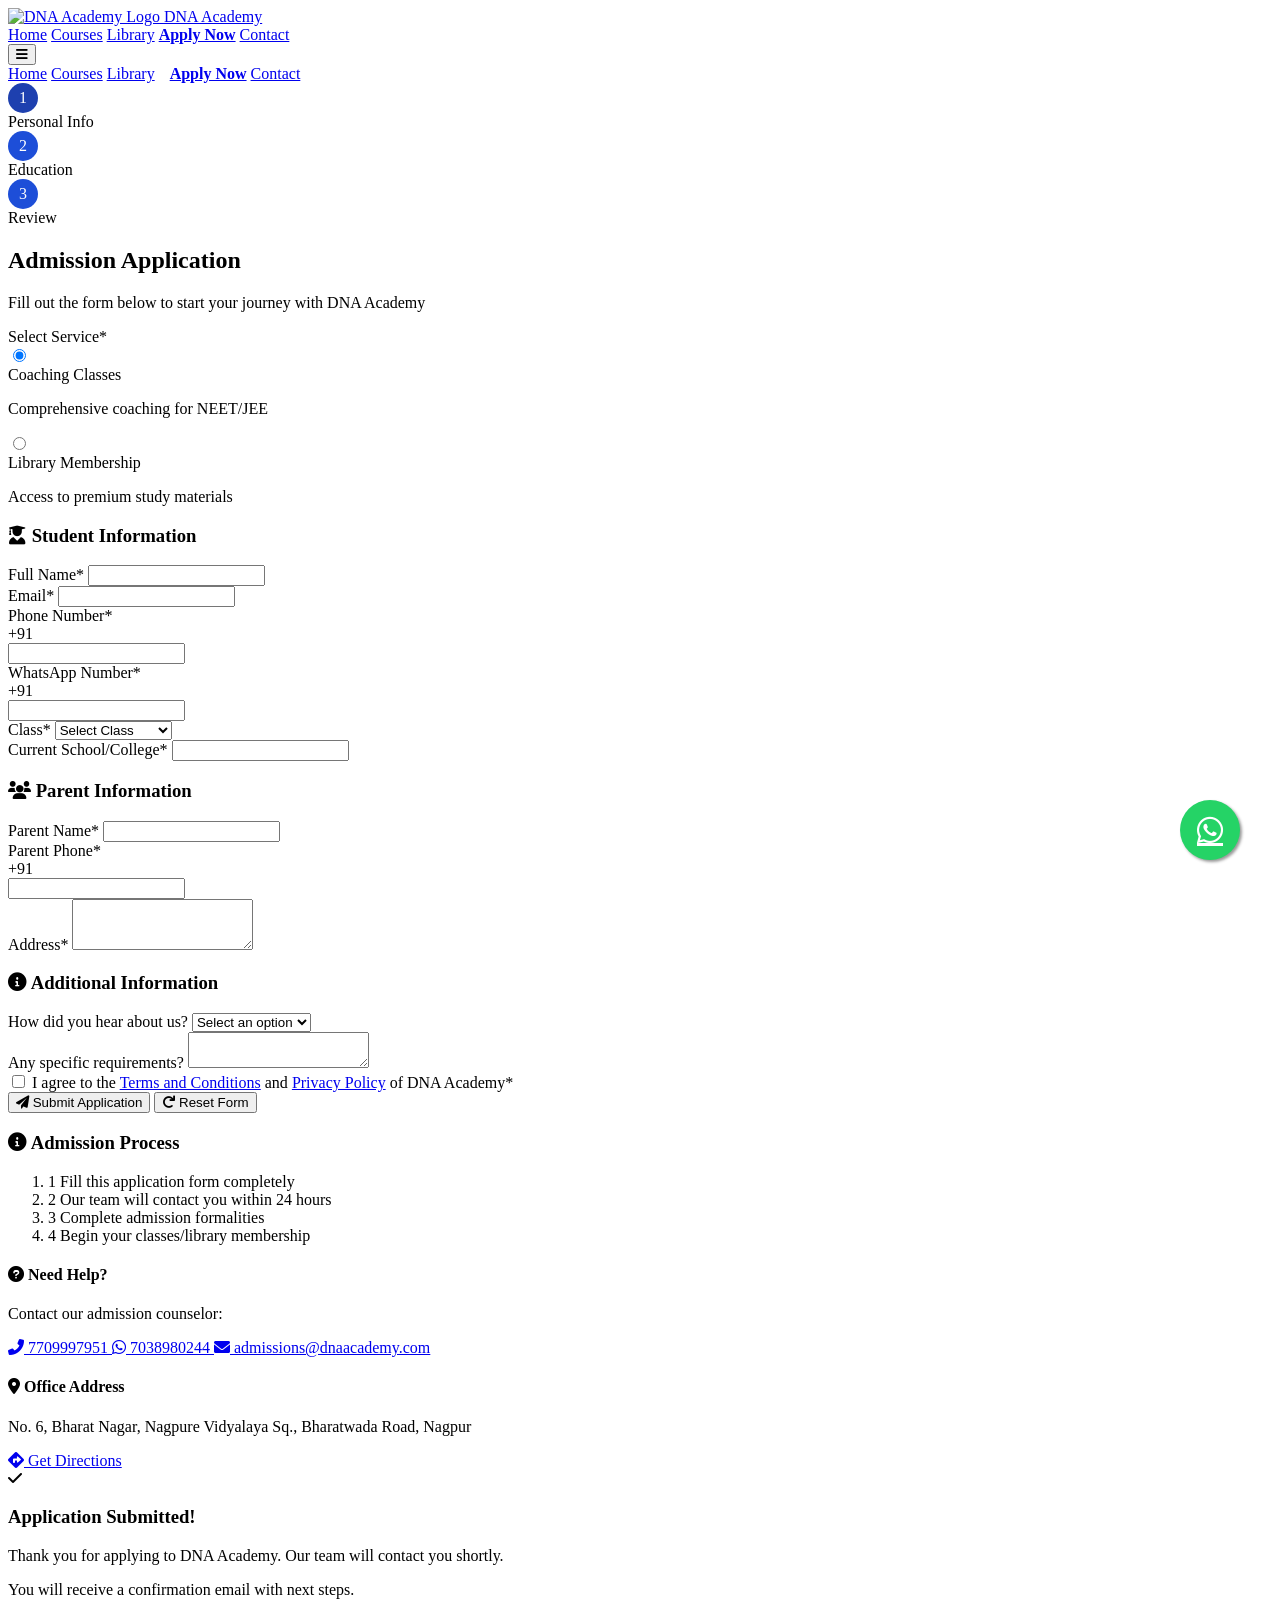
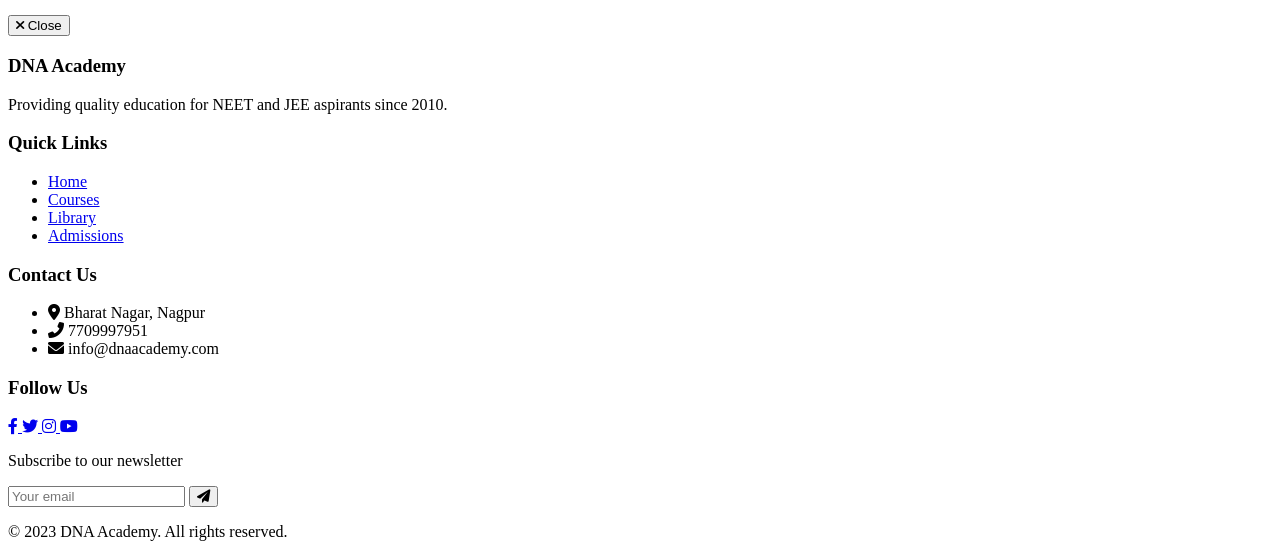
==== admission.html @ 0ec7c642 "Update and rename apply.html to admission.html" ====
<!DOCTYPE html>
<html lang="en">
<head>
    <meta charset="UTF-8">
    <meta name="viewport" content="width=device-width, initial-scale=1.0">
    <title>Apply Now - DNA Academy</title>
    <link href="https://fonts.googleapis.com/css2?family=Poppins:wght@300;400;500;600;700&display=swap" rel="stylesheet">
    <link href="https://cdnjs.cloudflare.com/ajax/libs/font-awesome/6.0.0-beta3/css/all.min.css" rel="stylesheet">
    <link href="https://cdn.jsdelivr.net/npm/tailwindcss@2.2.19/dist/tailwind.min.css" rel="stylesheet">
    <style>
        /* Custom styles */
        .nav-link {
            position: relative;
            padding-bottom: 4px;
            transition: all 0.3s ease;
        }
        .nav-link:hover {
            color: #bfdbfe;
        }
        .nav-link.active {
            font-weight: 600;
        }
        .nav-link.active:after {
            content: '';
            position: absolute;
            bottom: 0;
            left: 0;
            width: 100%;
            height: 2px;
            background-color: white;
        }
        .nav-link-mobile {
            padding: 8px 0;
            transition: all 0.3s ease;
        }
        .nav-link-mobile:hover {
            color: #bfdbfe;
            padding-left: 8px;
        }
        .nav-link-mobile.active {
            font-weight: 600;
            border-left: 3px solid white;
            padding-left: 8px;
        }
        .form-input:focus {
            box-shadow: 0 0 0 3px rgba(59, 130, 246, 0.2);
        }
        .service-option:hover {
            transform: translateY(-2px);
            box-shadow: 0 4px 6px rgba(0, 0, 0, 0.1);
        }
        .whatsapp-float {
            position: fixed;
            width: 60px;
            height: 60px;
            bottom: 40px;
            right: 40px;
            background-color: #25d366;
            color: #FFF;
            border-radius: 50px;
            text-align: center;
            font-size: 30px;
            box-shadow: 2px 2px 3px #999;
            z-index: 100;
            display: flex;
            align-items: center;
            justify-content: center;
            transition: all 0.3s ease;
        }
        .whatsapp-float:hover {
            background-color: #128C7E;
            transform: scale(1.1);
        }
        .modal-animate {
            animation: modalFadeIn 0.3s ease-out;
        }
        @keyframes modalFadeIn {
            from {
                opacity: 0;
                transform: translateY(-20px);
            }
            to {
                opacity: 1;
                transform: translateY(0);
            }
        }
        .progress-steps {
            counter-reset: step;
        }
        .progress-step:before {
            counter-increment: step;
            content: counter(step);
            display: flex;
            align-items: center;
            justify-content: center;
            width: 30px;
            height: 30px;
            background-color: #1d4ed8;
            color: white;
            border-radius: 50%;
            margin-right: 10px;
            flex-shrink: 0;
        }
        .progress-step.active:before {
            background-color: #1e40af;
        }
        .progress-step.completed:before {
            background-color: #10b981;
            content: "✓";
        }
        @media (max-width: 768px) {
            .whatsapp-float {
                width: 50px;
                height: 50px;
                bottom: 20px;
                right: 20px;
                font-size: 25px;
            }
        }
    </style>
</head>
<body class="font-poppins bg-gray-50 text-gray-800">
    <!-- Navigation -->
    <nav class="bg-blue-700 text-white sticky top-0 z-50 shadow-md">
        <div class="container mx-auto px-4 py-3 flex justify-between items-center">
            <a href="index.html" class="flex items-center space-x-2">
                <img src="images/logo.png" alt="DNA Academy Logo" class="h-10">
                <span class="text-xl font-bold">DNA Academy</span>
            </a>
            <div class="hidden md:flex space-x-8">
                <a href="index.html" class="nav-link">Home</a>
                <a href="courses.html" class="nav-link">Courses</a>
                <a href="library.html" class="nav-link">Library</a>
                <a href="apply.html" class="nav-link active">Apply Now</a>
                <a href="contact.html" class="nav-link">Contact</a>
            </div>
            <div class="md:hidden">
                <button id="mobile-menu-button" class="text-white focus:outline-none">
                    <i class="fas fa-bars text-2xl"></i>
                </button>
            </div>
        </div>
        <!-- Mobile Menu -->
        <div id="mobile-menu" class="hidden md:hidden bg-blue-800">
            <div class="container mx-auto px-4 py-2 flex flex-col space-y-3">
                <a href="index.html" class="nav-link-mobile">Home</a>
                <a href="courses.html" class="nav-link-mobile">Courses</a>
                <a href="library.html" class="nav-link-mobile">Library</a>
                <a href="apply.html" class="nav-link-mobile active">Apply Now</a>
                <a href="contact.html" class="nav-link-mobile">Contact</a>
            </div>
        </div>
    </nav>

    <!-- Multi-step Progress Bar -->
    <div class="bg-white shadow-sm">
        <div class="container mx-auto px-4 py-4">
            <div class="flex items-center progress-steps">
                <div class="flex items-center progress-step active">
                    <span class="hidden sm:inline">Personal Info</span>
                </div>
                <div class="flex-1 h-1 bg-gray-200 mx-2"></div>
                <div class="flex items-center progress-step">
                    <span class="hidden sm:inline">Education</span>
                </div>
                <div class="flex-1 h-1 bg-gray-200 mx-2"></div>
                <div class="flex items-center progress-step">
                    <span class="hidden sm:inline">Review</span>
                </div>
            </div>
        </div>
    </div>

    <!-- Admission Form Section -->
    <section class="py-8 md:py-12">
        <div class="container mx-auto px-4">
            <div class="max-w-4xl mx-auto bg-white rounded-xl shadow-md overflow-hidden">
                <div class="md:flex">
                    <!-- Form Side -->
                    <div class="md:w-2/3 p-6 md:p-8">
                        <h2 class="text-2xl font-bold text-blue-700 mb-2">Admission Application</h2>
                        <p class="text-gray-600 mb-6">Fill out the form below to start your journey with DNA Academy</p>
                        
                        <form id="admissionForm" class="space-y-6">
                            <!-- Service Selection -->
                            <div class="mb-6">
                                <label class="block text-gray-700 font-medium mb-3">Select Service*</label>
                                <div class="grid md:grid-cols-2 gap-4">
                                    <label class="flex items-center space-x-3 bg-gray-100 p-4 rounded-lg cursor-pointer transition service-option">
                                        <input type="radio" name="service" value="coaching" class="h-5 w-5 text-blue-600" checked>
                                        <div>
                                            <span class="font-medium">Coaching Classes</span>
                                            <p class="text-sm text-gray-600 mt-1">Comprehensive coaching for NEET/JEE</p>
                                        </div>
                                    </label>
                                    <label class="flex items-center space-x-3 bg-gray-100 p-4 rounded-lg cursor-pointer transition service-option">
                                        <input type="radio" name="service" value="library" class="h-5 w-5 text-blue-600">
                                        <div>
                                            <span class="font-medium">Library Membership</span>
                                            <p class="text-sm text-gray-600 mt-1">Access to premium study materials</p>
                                        </div>
                                    </label>
                                </div>
                            </div>

                            <!-- Student Information -->
                            <div class="mb-6">
                                <h3 class="text-lg font-semibold text-blue-700 mb-4 flex items-center">
                                    <i class="fas fa-user-graduate mr-2"></i>
                                    <span>Student Information</span>
                                </h3>
                                <div class="grid md:grid-cols-2 gap-4">
                                    <div class="mb-4">
                                        <label for="fullName" class="block text-gray-700 mb-2">Full Name*</label>
                                        <input type="text" id="fullName" name="fullName" required 
                                               class="w-full px-4 py-2 border border-gray-300 rounded focus:outline-none focus:ring-2 focus:ring-blue-500 form-input">
                                    </div>
                                    <div class="mb-4">
                                        <label for="email" class="block text-gray-700 mb-2">Email*</label>
                                        <input type="email" id="email" name="email" required 
                                               class="w-full px-4 py-2 border border-gray-300 rounded focus:outline-none focus:ring-2 focus:ring-blue-500 form-input">
                                    </div>
                                </div>
                                <div class="grid md:grid-cols-2 gap-4">
                                    <div class="mb-4">
                                        <label for="phone" class="block text-gray-700 mb-2">Phone Number*</label>
                                        <div class="relative">
                                            <div class="absolute inset-y-0 left-0 flex items-center pl-3 pointer-events-none">
                                                <span class="text-gray-500">+91</span>
                                            </div>
                                            <input type="tel" id="phone" name="phone" required 
                                                   class="w-full pl-12 px-4 py-2 border border-gray-300 rounded focus:outline-none focus:ring-2 focus:ring-blue-500 form-input"
                                                   pattern="[0-9]{10}" maxlength="10">
                                        </div>
                                    </div>
                                    <div class="mb-4">
                                        <label for="whatsapp" class="block text-gray-700 mb-2">WhatsApp Number*</label>
                                        <div class="relative">
                                            <div class="absolute inset-y-0 left-0 flex items-center pl-3 pointer-events-none">
                                                <span class="text-gray-500">+91</span>
                                            </div>
                                            <input type="tel" id="whatsapp" name="whatsapp" required 
                                                   class="w-full pl-12 px-4 py-2 border border-gray-300 rounded focus:outline-none focus:ring-2 focus:ring-blue-500 form-input"
                                                   pattern="[0-9]{10}" maxlength="10">
                                        </div>
                                    </div>
                                </div>
                                <div class="grid md:grid-cols-2 gap-4">
                                    <div class="mb-4">
                                        <label for="class" class="block text-gray-700 mb-2">Class*</label>
                                        <select id="class" name="class" required 
                                                class="w-full px-4 py-2 border border-gray-300 rounded focus:outline-none focus:ring-2 focus:ring-blue-500 form-input">
                                            <option value="">Select Class</option>
                                            <option value="11">Class 11</option>
                                            <option value="12">Class 12</option>
                                            <option value="neet">NEET Repeater</option>
                                            <option value="jee">JEE Repeater</option>
                                        </select>
                                    </div>
                                    <div class="mb-4">
                                        <label for="school" class="block text-gray-700 mb-2">Current School/College*</label>
                                        <input type="text" id="school" name="school" required 
                                               class="w-full px-4 py-2 border border-gray-300 rounded focus:outline-none focus:ring-2 focus:ring-blue-500 form-input">
                                    </div>
                                </div>
                            </div>

                            <!-- Parent Information -->
                            <div class="mb-6">
                                <h3 class="text-lg font-semibold text-blue-700 mb-4 flex items-center">
                                    <i class="fas fa-users mr-2"></i>
                                    <span>Parent Information</span>
                                </h3>
                                <div class="grid md:grid-cols-2 gap-4">
                                    <div class="mb-4">
                                        <label for="parentName" class="block text-gray-700 mb-2">Parent Name*</label>
                                        <input type="text" id="parentName" name="parentName" required 
                                               class="w-full px-4 py-2 border border-gray-300 rounded focus:outline-none focus:ring-2 focus:ring-blue-500 form-input">
                                    </div>
                                    <div class="mb-4">
                                        <label for="parentPhone" class="block text-gray-700 mb-2">Parent Phone*</label>
                                        <div class="relative">
                                            <div class="absolute inset-y-0 left-0 flex items-center pl-3 pointer-events-none">
                                                <span class="text-gray-500">+91</span>
                                            </div>
                                            <input type="tel" id="parentPhone" name="parentPhone" required 
                                                   class="w-full pl-12 px-4 py-2 border border-gray-300 rounded focus:outline-none focus:ring-2 focus:ring-blue-500 form-input"
                                                   pattern="[0-9]{10}" maxlength="10">
                                        </div>
                                    </div>
                                </div>
                                <div class="mb-4">
                                    <label for="address" class="block text-gray-700 mb-2">Address*</label>
                                    <textarea id="address" name="address" rows="3" required 
                                              class="w-full px-4 py-2 border border-gray-300 rounded focus:outline-none focus:ring-2 focus:ring-blue-500 form-input"></textarea>
                                </div>
                            </div>

                            <!-- Additional Information -->
                            <div class="mb-6">
                                <h3 class="text-lg font-semibold text-blue-700 mb-4 flex items-center">
                                    <i class="fas fa-info-circle mr-2"></i>
                                    <span>Additional Information</span>
                                </h3>
                                <div class="mb-4">
                                    <label for="reference" class="block text-gray-700 mb-2">How did you hear about us?</label>
                                    <select id="reference" name="reference" 
                                            class="w-full px-4 py-2 border border-gray-300 rounded focus:outline-none focus:ring-2 focus:ring-blue-500 form-input">
                                        <option value="">Select an option</option>
                                        <option value="friend">Friend/Family</option>
                                        <option value="social">Social Media</option>
                                        <option value="newspaper">Newspaper</option>
                                        <option value="hoarding">Hoarding/Poster</option>
                                        <option value="other">Other</option>
                                    </select>
                                </div>
                                <div class="mb-4">
                                    <label for="message" class="block text-gray-700 mb-2">Any specific requirements?</label>
                                    <textarea id="message" name="message" rows="2" 
                                              class="w-full px-4 py-2 border border-gray-300 rounded focus:outline-none focus:ring-2 focus:ring-blue-500 form-input"></textarea>
                                </div>
                            </div>

                            <!-- Terms and Conditions -->
                            <div class="mb-6">
                                <label class="flex items-start">
                                    <input type="checkbox" name="terms" required 
                                           class="mt-1 mr-2 h-4 w-4 text-blue-600 focus:ring-blue-500 border-gray-300 rounded">
                                    <span class="text-gray-700">I agree to the <a href="#" class="text-blue-600 hover:underline">Terms and Conditions</a> and <a href="#" class="text-blue-600 hover:underline">Privacy Policy</a> of DNA Academy*</span>
                                </label>
                            </div>

                            <!-- Submit Button -->
                            <div class="mt-8 flex flex-col sm:flex-row space-y-4 sm:space-y-0 sm:space-x-4">
                                <button type="submit" class="flex-1 bg-blue-700 text-white py-3 px-6 rounded hover:bg-blue-800 transition duration-300 font-semibold flex items-center justify-center">
                                    <i class="fas fa-paper-plane mr-2"></i>
                                    Submit Application
                                </button>
                                <button type="reset" class="flex-1 bg-gray-200 text-gray-800 py-3 px-6 rounded hover:bg-gray-300 transition duration-300 font-medium">
                                    <i class="fas fa-redo mr-2"></i>
                                    Reset Form
                                </button>
                            </div>
                        </form>
                    </div>

                    <!-- Info Side -->
                    <div class="md:w-1/3 bg-gradient-to-b from-blue-700 to-blue-800 text-white p-6 md:p-8">
                        <div class="sticky top-20">
                            <h3 class="text-xl font-bold mb-4 flex items-center">
                                <i class="fas fa-info-circle mr-2"></i>
                                <span>Admission Process</span>
                            </h3>
                            <ol class="space-y-4 mb-6">
                                <li class="flex items-start">
                                    <span class="bg-white text-blue-700 rounded-full w-6 h-6 flex items-center justify-center mr-3 flex-shrink-0">1</span>
                                    <span>Fill this application form completely</span>
                                </li>
                                <li class="flex items-start">
                                    <span class="bg-white text-blue-700 rounded-full w-6 h-6 flex items-center justify-center mr-3 flex-shrink-0">2</span>
                                    <span>Our team will contact you within 24 hours</span>
                                </li>
                                <li class="flex items-start">
                                    <span class="bg-white text-blue-700 rounded-full w-6 h-6 flex items-center justify-center mr-3 flex-shrink-0">3</span>
                                    <span>Complete admission formalities</span>
                                </li>
                                <li class="flex items-start">
                                    <span class="bg-white text-blue-700 rounded-full w-6 h-6 flex items-center justify-center mr-3 flex-shrink-0">4</span>
                                    <span>Begin your classes/library membership</span>
                                </li>
                            </ol>

                            <div class="bg-blue-900 bg-opacity-50 p-4 rounded-lg border border-blue-800 mb-6">
                                <h4 class="font-semibold mb-2 flex items-center">
                                    <i class="fas fa-question-circle mr-2"></i>
                                    <span>Need Help?</span>
                                </h4>
                                <p class="mb-3 text-blue-100">Contact our admission counselor:</p>
                                <div class="space-y-2">
                                    <a href="tel:7709997951" class="flex items-center hover:text-blue-200 transition">
                                        <i class="fas fa-phone-alt mr-2"></i>
                                        <span>7709997951</span>
                                    </a>
                                    <a href="https://wa.me/917038980244" target="_blank" class="flex items-center hover:text-blue-200 transition">
                                        <i class="fab fa-whatsapp mr-2"></i>
                                        <span>7038980244</span>
                                    </a>
                                    <a href="mailto:admissions@dnaacademy.com" class="flex items-center hover:text-blue-200 transition">
                                        <i class="fas fa-envelope mr-2"></i>
                                        <span>admissions@dnaacademy.com</span>
                                    </a>
                                </div>
                            </div>

                            <div class="mt-6">
                                <h4 class="font-semibold mb-2 flex items-center">
                                    <i class="fas fa-map-marker-alt mr-2"></i>
                                    <span>Office Address</span>
                                </h4>
                                <p class="text-blue-100">No. 6, Bharat Nagar, Nagpure Vidyalaya Sq., Bharatwada Road, Nagpur</p>
                                <div class="mt-3">
                                    <a href="https://maps.google.com" target="_blank" class="inline-flex items-center text-blue-200 hover:text-white transition">
                                        <i class="fas fa-directions mr-2"></i>
                                        <span>Get Directions</span>
                                    </a>
                                </div>
                            </div>
                        </div>
                    </div>
                </div>
            </div>
        </div>
    </section>

    <!-- WhatsApp Float Button -->
    <a href="https://wa.me/917038980244" target="_blank" class="whatsapp-float">
        <i class="fab fa-whatsapp"></i>
    </a>

    <!-- Confirmation Modal (Hidden by default) -->
    <div id="confirmationModal" class="fixed inset-0 bg-black bg-opacity-50 flex items-center justify-center z-50 hidden">
        <div class="bg-white rounded-lg p-8 max-w-md mx-4 modal-animate">
            <div class="text-center">
                <div class="w-16 h-16 bg-green-100 rounded-full flex items-center justify-center mx-auto mb-4">
                    <i class="fas fa-check text-green-600 text-2xl"></i>
                </div>
                <h3 class="text-xl font-bold text-gray-800 mb-2">Application Submitted!</h3>
                <p class="text-gray-600 mb-4">Thank you for applying to DNA Academy. Our team will contact you shortly.</p>
                <p class="text-sm text-gray-500 mb-6">You will receive a confirmation email with next steps.</p>
                <button onclick="closeModal()" class="bg-blue-700 text-white px-6 py-2 rounded hover:bg-blue-800 transition flex items-center mx-auto">
                    <i class="fas fa-times mr-2"></i>
                    Close
                </button>
            </div>
        </div>
    </div>

    <!-- Footer -->
    <footer class="bg-gray-800 text-white py-8">
        <div class="container mx-auto px-4">
            <div class="grid md:grid-cols-4 gap-8">
                <div>
                    <h3 class="text-lg font-semibold mb-4">DNA Academy</h3>
                    <p class="text-gray-400">Providing quality education for NEET and JEE aspirants since 2010.</p>
                </div>
                <div>
                    <h3 class="text-lg font-semibold mb-4">Quick Links</h3>
                    <ul class="space-y-2">
                        <li><a href="index.html" class="text-gray-400 hover:text-white transition">Home</a></li>
                        <li><a href="courses.html" class="text-gray-400 hover:text-white transition">Courses</a></li>
                        <li><a href="library.html" class="text-gray-400 hover:text-white transition">Library</a></li>
                        <li><a href="apply.html" class="text-gray-400 hover:text-white transition">Admissions</a></li>
                    </ul>
                </div>
                <div>
                    <h3 class="text-lg font-semibold mb-4">Contact Us</h3>
                    <ul class="space-y-2 text-gray-400">
                        <li class="flex items-center">
                            <i class="fas fa-map-marker-alt mr-2"></i>
                            <span>Bharat Nagar, Nagpur</span>
                        </li>
                        <li class="flex items-center">
                            <i class="fas fa-phone-alt mr-2"></i>
                            <span>7709997951</span>
                        </li>
                        <li class="flex items-center">
                            <i class="fas fa-envelope mr-2"></i>
                            <span>info@dnaacademy.com</span>
                        </li>
                    </ul>
                </div>
                <div>
                    <h3 class="text-lg font-semibold mb-4">Follow Us</h3>
                    <div class="flex space-x-4">
                        <a href="#" class="text-gray-400 hover:text-white transition text-xl">
                            <i class="fab fa-facebook-f"></i>
                        </a>
                        <a href="#" class="text-gray-400 hover:text-white transition text-xl">
                            <i class="fab fa-twitter"></i>
                        </a>
                        <a href="#" class="text-gray-400 hover:text-white transition text-xl">
                            <i class="fab fa-instagram"></i>
                        </a>
                        <a href="#" class="text-gray-400 hover:text-white transition text-xl">
                            <i class="fab fa-youtube"></i>
                        </a>
                    </div>
                    <div class="mt-4">
                        <p class="text-sm text-gray-500">Subscribe to our newsletter</p>
                        <div class="flex mt-2">
                            <input type="email" placeholder="Your email" class="px-3 py-2 bg-gray-700 text-white rounded-l focus:outline-none w-full">
                            <button class="bg-blue-700 text-white px-4 py-2 rounded-r hover:bg-blue-800 transition">
                                <i class="fas fa-paper-plane"></i>
                            </button>
                        </div>
                    </div>
                </div>
            </div>
            <div class="border-t border-gray-700 mt-8 pt-6 text-center text-gray-400 text-sm">
                <p>&copy; 2023 DNA Academy. All rights reserved.</p>
            </div>
        </div>
    </footer>
    
    <script>
        // Mobile Menu Toggle
        document.getElementById('mobile-menu-button').addEventListener('click', function() {
            const menu = document.getElementById('mobile-menu');
            menu.classList.toggle('hidden');
        });

        // Form Submission Handling
        document.getElementById('admissionForm').addEventListener('submit', function(e) {
            e.preventDefault();
            
            // Validate phone numbers
            const phone = document.getElementById('phone').value;
            const whatsapp = document.getElementById('whatsapp').value;
            const parentPhone = document.getElementById('parentPhone').value;
            
            if (!/^\d{10}$/.test(phone)) {
                alert('Please enter a valid 10-digit phone number');
                return;
            }
            
            if (!/^\d{10}$/.test(whatsapp)) {
                alert('Please enter a valid 10-digit WhatsApp number');
                return;
            }
            
            if (!/^\d{10}$/.test(parentPhone)) {
                alert('Please enter a valid 10-digit parent phone number');
                return;
            }
            
            // Show confirmation modal
            document.getElementById('confirmationModal').classList.remove('hidden');
            
            // Disable scrolling when modal is open
            document.body.style.overflow = 'hidden';
            
            // You can add AJAX form submission here if needed
            // For example:
            // const formData = new FormData(this);
            // fetch('submit.php', { method: 'POST', body: formData })
            //   .then(response => response.json())
            //   .then(data => {
            //       document.getElementById('confirmationModal').classList.remove('hidden');
            //   });
        });
        
        function closeModal() {
            document.getElementById('confirmationModal').classList.add('hidden');
            document.body.style.overflow = 'auto';
        }

        // Input formatting for phone numbers
        const phoneInputs = document.querySelectorAll('input[type="tel"]');
        phoneInputs.forEach(input => {
            input.addEventListener('input', function() {
                this.value = this.value.replace(/\D/g, '').slice(0, 10);
            });
        });

        // Service option selection effect
        const serviceOptions = document.querySelectorAll('.service-option');
        serviceOptions.forEach(option => {
            const radio = option.querySelector('input[type="radio"]');
            option.addEventListener('click', () => {
                serviceOptions.forEach(opt => {
                    opt.classList.remove('bg-blue-100', 'border-blue-300');
                    opt.classList.add('bg-gray-100');
                });
                option.classList.remove('bg-gray-100');
                option.classList.add('bg-blue-100', 'border-blue-300', 'border');
                radio.checked = true;
            });
        });
    </script>
</body>
</html>
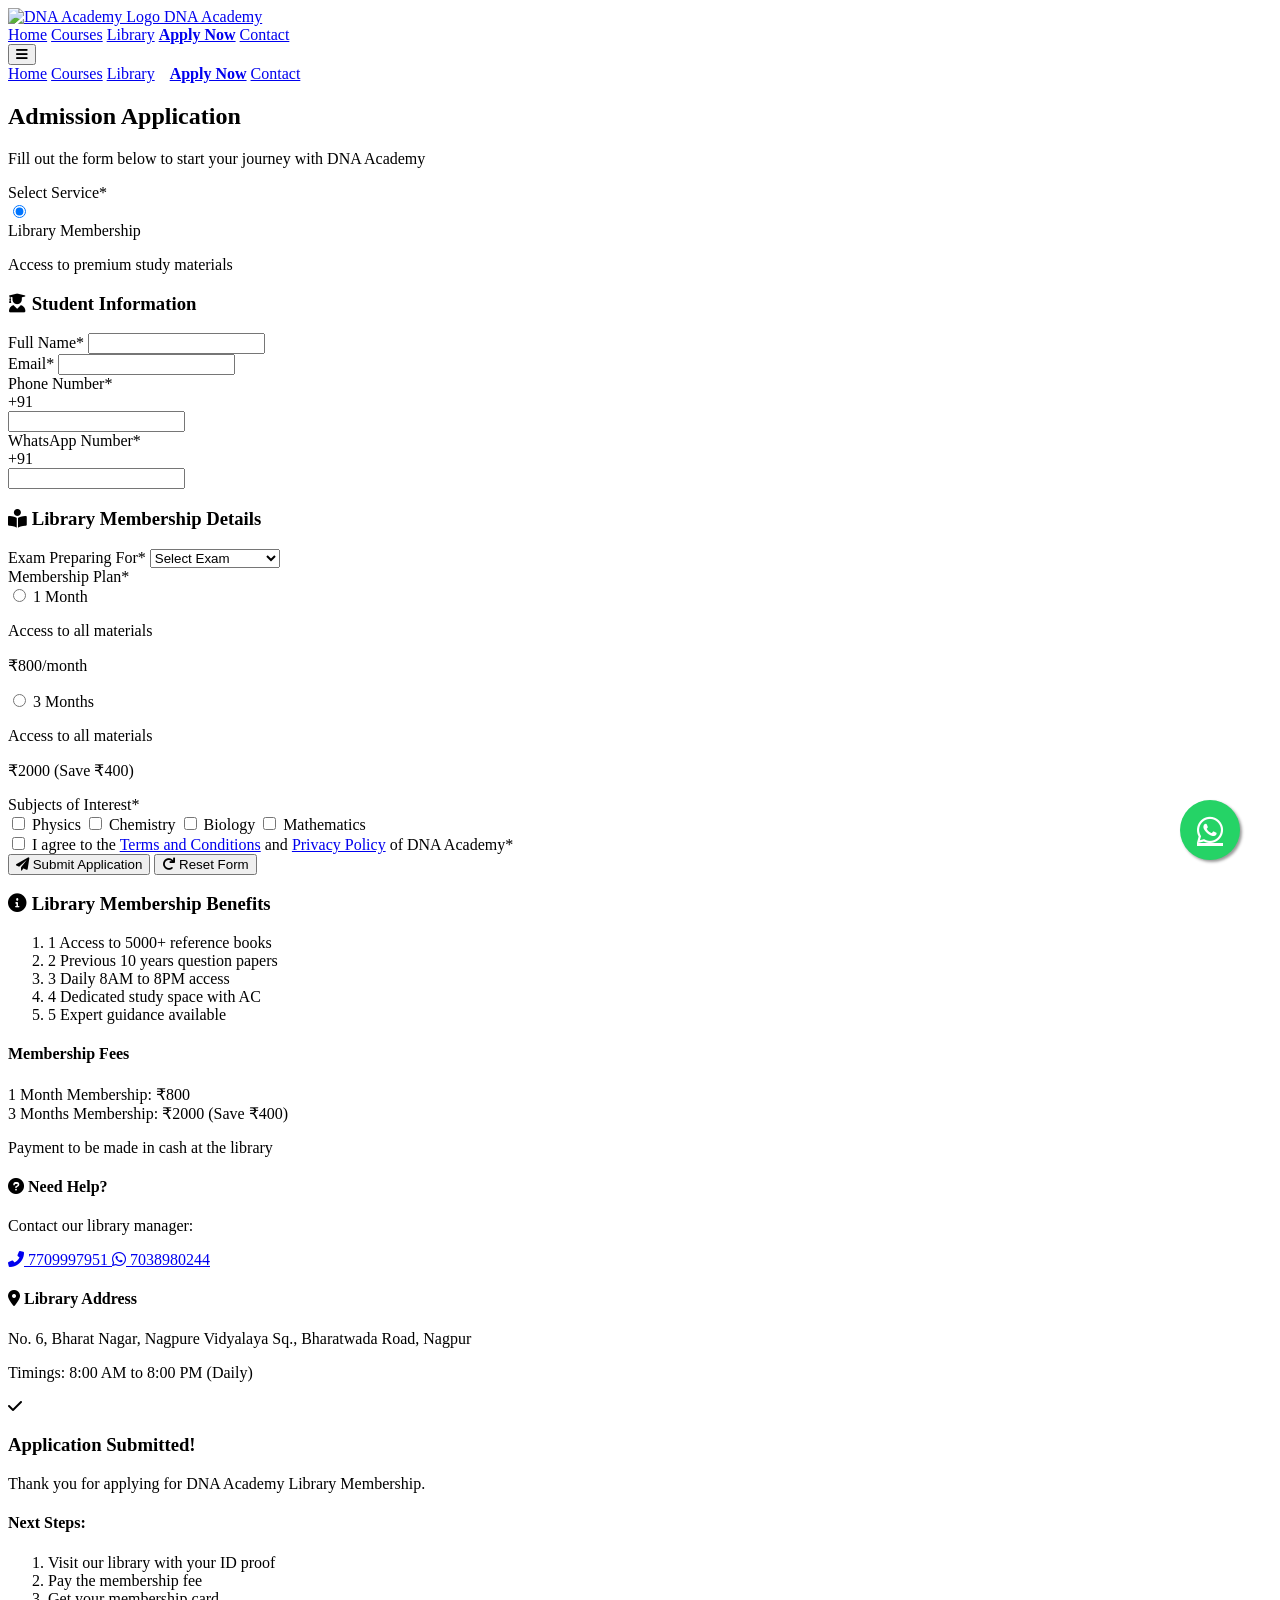
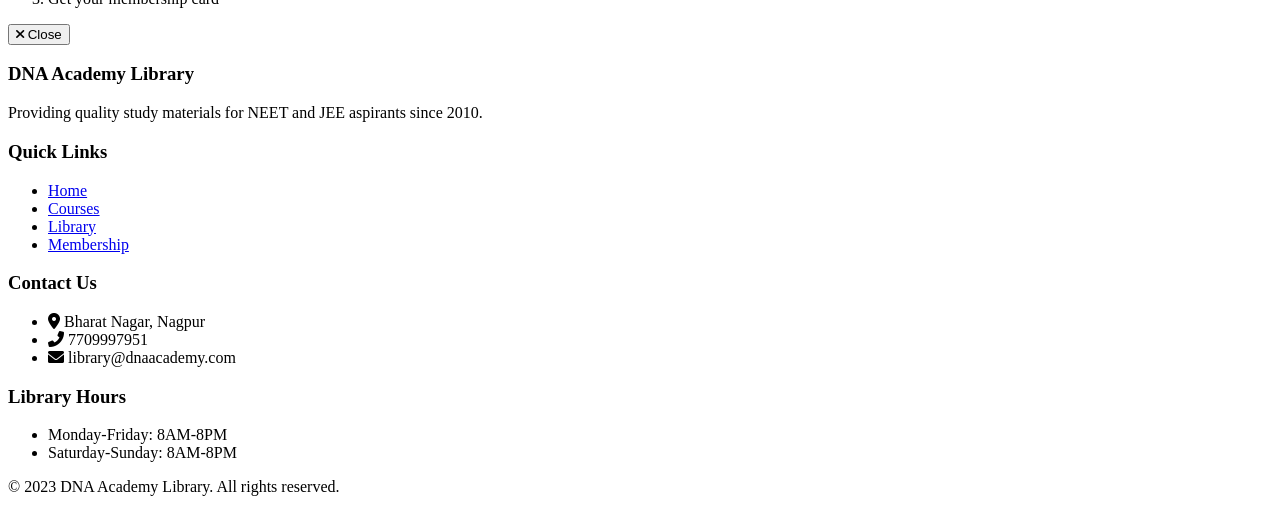
==== commit 06308cc6: "Update admission.html" ====
--- a/admission.html
+++ b/admission.html
@@ -8,7 +8,6 @@
     <link href="https://cdnjs.cloudflare.com/ajax/libs/font-awesome/6.0.0-beta3/css/all.min.css" rel="stylesheet">
     <link href="https://cdn.jsdelivr.net/npm/tailwindcss@2.2.19/dist/tailwind.min.css" rel="stylesheet">
     <style>
-        /* Custom styles */
         .nav-link {
             position: relative;
             padding-bottom: 4px;
@@ -117,6 +116,13 @@
                 font-size: 25px;
             }
         }
+        .fee-card {
+            transition: all 0.3s ease;
+        }
+        .fee-card:hover {
+            transform: translateY(-5px);
+            box-shadow: 0 10px 20px rgba(0,0,0,0.1);
+        }
     </style>
 </head>
 <body class="font-poppins bg-gray-50 text-gray-800">
@@ -152,25 +158,6 @@
         </div>
     </nav>
 
-    <!-- Multi-step Progress Bar -->
-    <div class="bg-white shadow-sm">
-        <div class="container mx-auto px-4 py-4">
-            <div class="flex items-center progress-steps">
-                <div class="flex items-center progress-step active">
-                    <span class="hidden sm:inline">Personal Info</span>
-                </div>
-                <div class="flex-1 h-1 bg-gray-200 mx-2"></div>
-                <div class="flex items-center progress-step">
-                    <span class="hidden sm:inline">Education</span>
-                </div>
-                <div class="flex-1 h-1 bg-gray-200 mx-2"></div>
-                <div class="flex items-center progress-step">
-                    <span class="hidden sm:inline">Review</span>
-                </div>
-            </div>
-        </div>
-    </div>
-
     <!-- Admission Form Section -->
     <section class="py-8 md:py-12">
         <div class="container mx-auto px-4">
@@ -187,14 +174,7 @@
                                 <label class="block text-gray-700 font-medium mb-3">Select Service*</label>
                                 <div class="grid md:grid-cols-2 gap-4">
                                     <label class="flex items-center space-x-3 bg-gray-100 p-4 rounded-lg cursor-pointer transition service-option">
-                                        <input type="radio" name="service" value="coaching" class="h-5 w-5 text-blue-600" checked>
-                                        <div>
-                                            <span class="font-medium">Coaching Classes</span>
-                                            <p class="text-sm text-gray-600 mt-1">Comprehensive coaching for NEET/JEE</p>
-                                        </div>
-                                    </label>
-                                    <label class="flex items-center space-x-3 bg-gray-100 p-4 rounded-lg cursor-pointer transition service-option">
-                                        <input type="radio" name="service" value="library" class="h-5 w-5 text-blue-600">
+                                        <input type="radio" name="service" value="library" class="h-5 w-5 text-blue-600" checked>
                                         <div>
                                             <span class="font-medium">Library Membership</span>
                                             <p class="text-sm text-gray-600 mt-1">Access to premium study materials</p>
@@ -245,79 +225,70 @@
                                         </div>
                                     </div>
                                 </div>
-                                <div class="grid md:grid-cols-2 gap-4">
-                                    <div class="mb-4">
-                                        <label for="class" class="block text-gray-700 mb-2">Class*</label>
-                                        <select id="class" name="class" required 
-                                                class="w-full px-4 py-2 border border-gray-300 rounded focus:outline-none focus:ring-2 focus:ring-blue-500 form-input">
-                                            <option value="">Select Class</option>
-                                            <option value="11">Class 11</option>
-                                            <option value="12">Class 12</option>
-                                            <option value="neet">NEET Repeater</option>
-                                            <option value="jee">JEE Repeater</option>
-                                        </select>
-                                    </div>
-                                    <div class="mb-4">
-                                        <label for="school" class="block text-gray-700 mb-2">Current School/College*</label>
-                                        <input type="text" id="school" name="school" required 
-                                               class="w-full px-4 py-2 border border-gray-300 rounded focus:outline-none focus:ring-2 focus:ring-blue-500 form-input">
-                                    </div>
-                                </div>
-                            </div>
-
-                            <!-- Parent Information -->
-                            <div class="mb-6">
+                            </div>
+
+                            <!-- Library Membership Details -->
+                            <div id="libraryFields" class="mb-6">
                                 <h3 class="text-lg font-semibold text-blue-700 mb-4 flex items-center">
-                                    <i class="fas fa-users mr-2"></i>
-                                    <span>Parent Information</span>
-                                </h3>
-                                <div class="grid md:grid-cols-2 gap-4">
-                                    <div class="mb-4">
-                                        <label for="parentName" class="block text-gray-700 mb-2">Parent Name*</label>
-                                        <input type="text" id="parentName" name="parentName" required 
-                                               class="w-full px-4 py-2 border border-gray-300 rounded focus:outline-none focus:ring-2 focus:ring-blue-500 form-input">
-                                    </div>
-                                    <div class="mb-4">
-                                        <label for="parentPhone" class="block text-gray-700 mb-2">Parent Phone*</label>
-                                        <div class="relative">
-                                            <div class="absolute inset-y-0 left-0 flex items-center pl-3 pointer-events-none">
-                                                <span class="text-gray-500">+91</span>
-                                            </div>
-                                            <input type="tel" id="parentPhone" name="parentPhone" required 
-                                                   class="w-full pl-12 px-4 py-2 border border-gray-300 rounded focus:outline-none focus:ring-2 focus:ring-blue-500 form-input"
-                                                   pattern="[0-9]{10}" maxlength="10">
-                                        </div>
-                                    </div>
-                                </div>
-                                <div class="mb-4">
-                                    <label for="address" class="block text-gray-700 mb-2">Address*</label>
-                                    <textarea id="address" name="address" rows="3" required 
-                                              class="w-full px-4 py-2 border border-gray-300 rounded focus:outline-none focus:ring-2 focus:ring-blue-500 form-input"></textarea>
-                                </div>
-                            </div>
-
-                            <!-- Additional Information -->
-                            <div class="mb-6">
-                                <h3 class="text-lg font-semibold text-blue-700 mb-4 flex items-center">
-                                    <i class="fas fa-info-circle mr-2"></i>
-                                    <span>Additional Information</span>
+                                    <i class="fas fa-book-reader mr-2"></i>
+                                    <span>Library Membership Details</span>
                                 </h3>
                                 <div class="mb-4">
-                                    <label for="reference" class="block text-gray-700 mb-2">How did you hear about us?</label>
-                                    <select id="reference" name="reference" 
+                                    <label for="examPreparing" class="block text-gray-700 mb-2">Exam Preparing For*</label>
+                                    <select id="examPreparing" name="examPreparing" required 
                                             class="w-full px-4 py-2 border border-gray-300 rounded focus:outline-none focus:ring-2 focus:ring-blue-500 form-input">
-                                        <option value="">Select an option</option>
-                                        <option value="friend">Friend/Family</option>
-                                        <option value="social">Social Media</option>
-                                        <option value="newspaper">Newspaper</option>
-                                        <option value="hoarding">Hoarding/Poster</option>
+                                        <option value="">Select Exam</option>
+                                        <option value="neet">NEET</option>
+                                        <option value="jee">JEE</option>
+                                        <option value="both">Both NEET & JEE</option>
                                         <option value="other">Other</option>
                                     </select>
                                 </div>
                                 <div class="mb-4">
-                                    <label for="message" class="block text-gray-700 mb-2">Any specific requirements?</label>
-                                    <textarea id="message" name="message" rows="2" 
-                                              class="w-full px-4 py-2 border border-gray-300 rounded focus:outline-none focus:ring-2 focus:ring-blue-500 form-input"></textarea>
+                                    <label for="membershipPlan" class="block text-gray-700 mb-2">Membership Plan*</label>
+                                    <div class="grid md:grid-cols-2 gap-4">
+                                        <label class="flex flex-col bg-white border border-gray-200 rounded-lg p-4 cursor-pointer fee-card">
+                                            <div class="flex items-center mb-2">
+                                                <input type="radio" name="membershipPlan" value="1month" class="h-5 w-5 text-blue-600">
+                                                <span class="ml-2 font-medium">1 Month</span>
+                                            </div>
+                                            <div class="text-sm text-gray-600">
+                                                <p>Access to all materials</p>
+                                                <p class="font-bold text-blue-700 mt-1">₹800/month</p>
+                                            </div>
+                                        </label>
+                                        <label class="flex flex-col bg-white border border-gray-200 rounded-lg p-4 cursor-pointer fee-card">
+                                            <div class="flex items-center mb-2">
+                                                <input type="radio" name="membershipPlan" value="3months" class="h-5 w-5 text-blue-600">
+                                                <span class="ml-2 font-medium">3 Months</span>
+                                            </div>
+                                            <div class="text-sm text-gray-600">
+                                                <p>Access to all materials</p>
+                                                <p class="font-bold text-blue-700 mt-1">₹2000 (Save ₹400)</p>
+                                            </div>
+                                        </label>
+                                    </div>
+                                </div>
+                                <div class="mb-4">
+                                    <label for="studySubjects" class="block text-gray-700 mb-2">Subjects of Interest*</label>
+                                    <div class="grid md:grid-cols-3 gap-2">
+                                        <label class="flex items-center">
+                                            <input type="checkbox" name="studySubjects" value="physics" class="h-4 w-4 text-blue-600">
+                                            <span class="ml-2">Physics</span>
+                                        </label>
+                                        <label class="flex items-center">
+                                            <input type="checkbox" name="studySubjects" value="chemistry" class="h-4 w-4 text-blue-600">
+                                            <span class="ml-2">Chemistry</span>
+                                        </label>
+                                        <label class="flex items-center">
+                                            <input type="checkbox" name="studySubjects" value="biology" class="h-4 w-4 text-blue-600">
+                                            <span class="ml-2">Biology</span>
+                                        </label>
+                                        <label class="flex items-center">
+                                            <input type="checkbox" name="studySubjects" value="mathematics" class="h-4 w-4 text-blue-600">
+                                            <span class="ml-2">Mathematics</span>
+                                        </label>
+                                    </div>
                                 </div>
                             </div>
 
@@ -349,33 +320,54 @@
                         <div class="sticky top-20">
                             <h3 class="text-xl font-bold mb-4 flex items-center">
                                 <i class="fas fa-info-circle mr-2"></i>
-                                <span>Admission Process</span>
+                                <span>Library Membership Benefits</span>
                             </h3>
                             <ol class="space-y-4 mb-6">
                                 <li class="flex items-start">
                                     <span class="bg-white text-blue-700 rounded-full w-6 h-6 flex items-center justify-center mr-3 flex-shrink-0">1</span>
-                                    <span>Fill this application form completely</span>
+                                    <span>Access to 5000+ reference books</span>
                                 </li>
                                 <li class="flex items-start">
                                     <span class="bg-white text-blue-700 rounded-full w-6 h-6 flex items-center justify-center mr-3 flex-shrink-0">2</span>
-                                    <span>Our team will contact you within 24 hours</span>
+                                    <span>Previous 10 years question papers</span>
                                 </li>
                                 <li class="flex items-start">
                                     <span class="bg-white text-blue-700 rounded-full w-6 h-6 flex items-center justify-center mr-3 flex-shrink-0">3</span>
-                                    <span>Complete admission formalities</span>
+                                    <span>Daily 8AM to 8PM access</span>
                                 </li>
                                 <li class="flex items-start">
                                     <span class="bg-white text-blue-700 rounded-full w-6 h-6 flex items-center justify-center mr-3 flex-shrink-0">4</span>
-                                    <span>Begin your classes/library membership</span>
+                                    <span>Dedicated study space with AC</span>
+                                </li>
+                                <li class="flex items-start">
+                                    <span class="bg-white text-blue-700 rounded-full w-6 h-6 flex items-center justify-center mr-3 flex-shrink-0">5</span>
+                                    <span>Expert guidance available</span>
                                 </li>
                             </ol>
+
+                            <div class="bg-blue-900 bg-opacity-50 p-4 rounded-lg border border-blue-800 mb-6">
+                                <h4 class="font-semibold mb-2">Membership Fees</h4>
+                                <div class="space-y-3">
+                                    <div class="flex justify-between">
+                                        <span>1 Month Membership:</span>
+                                        <span class="font-bold">₹800</span>
+                                    </div>
+                                    <div class="flex justify-between">
+                                        <span>3 Months Membership:</span>
+                                        <span class="font-bold">₹2000 (Save ₹400)</span>
+                                    </div>
+                                    <div class="pt-2 mt-2 border-t border-blue-800">
+                                        <p class="text-sm text-blue-200">Payment to be made in cash at the library</p>
+                                    </div>
+                                </div>
+                            </div>
 
                             <div class="bg-blue-900 bg-opacity-50 p-4 rounded-lg border border-blue-800 mb-6">
                                 <h4 class="font-semibold mb-2 flex items-center">
                                     <i class="fas fa-question-circle mr-2"></i>
                                     <span>Need Help?</span>
                                 </h4>
-                                <p class="mb-3 text-blue-100">Contact our admission counselor:</p>
+                                <p class="mb-3 text-blue-100">Contact our library manager:</p>
                                 <div class="space-y-2">
                                     <a href="tel:7709997951" class="flex items-center hover:text-blue-200 transition">
                                         <i class="fas fa-phone-alt mr-2"></i>
@@ -385,25 +377,16 @@
                                         <i class="fab fa-whatsapp mr-2"></i>
                                         <span>7038980244</span>
                                     </a>
-                                    <a href="mailto:admissions@dnaacademy.com" class="flex items-center hover:text-blue-200 transition">
-                                        <i class="fas fa-envelope mr-2"></i>
-                                        <span>admissions@dnaacademy.com</span>
-                                    </a>
                                 </div>
                             </div>
 
                             <div class="mt-6">
                                 <h4 class="font-semibold mb-2 flex items-center">
                                     <i class="fas fa-map-marker-alt mr-2"></i>
-                                    <span>Office Address</span>
+                                    <span>Library Address</span>
                                 </h4>
                                 <p class="text-blue-100">No. 6, Bharat Nagar, Nagpure Vidyalaya Sq., Bharatwada Road, Nagpur</p>
-                                <div class="mt-3">
-                                    <a href="https://maps.google.com" target="_blank" class="inline-flex items-center text-blue-200 hover:text-white transition">
-                                        <i class="fas fa-directions mr-2"></i>
-                                        <span>Get Directions</span>
-                                    </a>
-                                </div>
+                                <p class="text-sm text-blue-200 mt-2">Timings: 8:00 AM to 8:00 PM (Daily)</p>
                             </div>
                         </div>
                     </div>
@@ -425,8 +408,15 @@
                     <i class="fas fa-check text-green-600 text-2xl"></i>
                 </div>
                 <h3 class="text-xl font-bold text-gray-800 mb-2">Application Submitted!</h3>
-                <p class="text-gray-600 mb-4">Thank you for applying to DNA Academy. Our team will contact you shortly.</p>
-                <p class="text-sm text-gray-500 mb-6">You will receive a confirmation email with next steps.</p>
+                <p class="text-gray-600 mb-4">Thank you for applying for DNA Academy Library Membership.</p>
+                <div class="bg-gray-100 p-4 rounded-lg mb-4 text-left">
+                    <h4 class="font-semibold mb-2">Next Steps:</h4>
+                    <ol class="list-decimal list-inside space-y-1 text-sm">
+                        <li>Visit our library with your ID proof</li>
+                        <li>Pay the membership fee</li>
+                        <li>Get your membership card</li>
+                    </ol>
+                </div>
                 <button onclick="closeModal()" class="bg-blue-700 text-white px-6 py-2 rounded hover:bg-blue-800 transition flex items-center mx-auto">
                     <i class="fas fa-times mr-2"></i>
                     Close
@@ -440,8 +430,8 @@
         <div class="container mx-auto px-4">
             <div class="grid md:grid-cols-4 gap-8">
                 <div>
-                    <h3 class="text-lg font-semibold mb-4">DNA Academy</h3>
-                    <p class="text-gray-400">Providing quality education for NEET and JEE aspirants since 2010.</p>
+                    <h3 class="text-lg font-semibold mb-4">DNA Academy Library</h3>
+                    <p class="text-gray-400">Providing quality study materials for NEET and JEE aspirants since 2010.</p>
                 </div>
                 <div>
                     <h3 class="text-lg font-semibold mb-4">Quick Links</h3>
@@ -449,7 +439,7 @@
                         <li><a href="index.html" class="text-gray-400 hover:text-white transition">Home</a></li>
                         <li><a href="courses.html" class="text-gray-400 hover:text-white transition">Courses</a></li>
                         <li><a href="library.html" class="text-gray-400 hover:text-white transition">Library</a></li>
-                        <li><a href="apply.html" class="text-gray-400 hover:text-white transition">Admissions</a></li>
+                        <li><a href="apply.html" class="text-gray-400 hover:text-white transition">Membership</a></li>
                     </ul>
                 </div>
                 <div>
@@ -465,39 +455,26 @@
                         </li>
                         <li class="flex items-center">
                             <i class="fas fa-envelope mr-2"></i>
-                            <span>info@dnaacademy.com</span>
+                            <span>library@dnaacademy.com</span>
                         </li>
                     </ul>
                 </div>
                 <div>
-                    <h3 class="text-lg font-semibold mb-4">Follow Us</h3>
-                    <div class="flex space-x-4">
-                        <a href="#" class="text-gray-400 hover:text-white transition text-xl">
-                            <i class="fab fa-facebook-f"></i>
-                        </a>
-                        <a href="#" class="text-gray-400 hover:text-white transition text-xl">
-                            <i class="fab fa-twitter"></i>
-                        </a>
-                        <a href="#" class="text-gray-400 hover:text-white transition text-xl">
-                            <i class="fab fa-instagram"></i>
-                        </a>
-                        <a href="#" class="text-gray-400 hover:text-white transition text-xl">
-                            <i class="fab fa-youtube"></i>
-                        </a>
-                    </div>
-                    <div class="mt-4">
-                        <p class="text-sm text-gray-500">Subscribe to our newsletter</p>
-                        <div class="flex mt-2">
-                            <input type="email" placeholder="Your email" class="px-3 py-2 bg-gray-700 text-white rounded-l focus:outline-none w-full">
-                            <button class="bg-blue-700 text-white px-4 py-2 rounded-r hover:bg-blue-800 transition">
-                                <i class="fas fa-paper-plane"></i>
-                            </button>
-                        </div>
-                    </div>
+                    <h3 class="text-lg font-semibold mb-4">Library Hours</h3>
+                    <ul class="space-y-2 text-gray-400">
+                        <li class="flex justify-between">
+                            <span>Monday-Friday:</span>
+                            <span>8AM-8PM</span>
+                        </li>
+                        <li class="flex justify-between">
+                            <span>Saturday-Sunday:</span>
+                            <span>8AM-8PM</span>
+                        </li>
+                    </ul>
                 </div>
             </div>
             <div class="border-t border-gray-700 mt-8 pt-6 text-center text-gray-400 text-sm">
-                <p>&copy; 2023 DNA Academy. All rights reserved.</p>
+                <p>&copy; 2023 DNA Academy Library. All rights reserved.</p>
             </div>
         </div>
     </footer>
@@ -516,7 +493,6 @@
             // Validate phone numbers
             const phone = document.getElementById('phone').value;
             const whatsapp = document.getElementById('whatsapp').value;
-            const parentPhone = document.getElementById('parentPhone').value;
             
             if (!/^\d{10}$/.test(phone)) {
                 alert('Please enter a valid 10-digit phone number');
@@ -528,25 +504,23 @@
                 return;
             }
             
-            if (!/^\d{10}$/.test(parentPhone)) {
-                alert('Please enter a valid 10-digit parent phone number');
+            // Check if at least one subject is selected
+            const subjects = document.querySelectorAll('input[name="studySubjects"]:checked');
+            if (subjects.length === 0) {
+                alert('Please select at least one subject of interest');
+                return;
+            }
+            
+            // Check if membership plan is selected
+            const membershipPlan = document.querySelector('input[name="membershipPlan"]:checked');
+            if (!membershipPlan) {
+                alert('Please select a membership plan');
                 return;
             }
             
             // Show confirmation modal
             document.getElementById('confirmationModal').classList.remove('hidden');
-            
-            // Disable scrolling when modal is open
             document.body.style.overflow = 'hidden';
-            
-            // You can add AJAX form submission here if needed
-            // For example:
-            // const formData = new FormData(this);
-            // fetch('submit.php', { method: 'POST', body: formData })
-            //   .then(response => response.json())
-            //   .then(data => {
-            //       document.getElementById('confirmationModal').classList.remove('hidden');
-            //   });
         });
         
         function closeModal() {
@@ -562,18 +536,14 @@
             });
         });
 
-        // Service option selection effect
-        const serviceOptions = document.querySelectorAll('.service-option');
-        serviceOptions.forEach(option => {
-            const radio = option.querySelector('input[type="radio"]');
-            option.addEventListener('click', () => {
-                serviceOptions.forEach(opt => {
-                    opt.classList.remove('bg-blue-100', 'border-blue-300');
-                    opt.classList.add('bg-gray-100');
-                });
-                option.classList.remove('bg-gray-100');
-                option.classList.add('bg-blue-100', 'border-blue-300', 'border');
+        // Membership plan selection effect
+        const feeCards = document.querySelectorAll('.fee-card');
+        feeCards.forEach(card => {
+            card.addEventListener('click', function() {
+                const radio = this.querySelector('input[type="radio"]');
                 radio.checked = true;
+                feeCards.forEach(c => c.classList.remove('border-blue-500', 'bg-blue-50'));
+                this.classList.add('border-blue-500', 'bg-blue-50');
             });
         });
     </script>
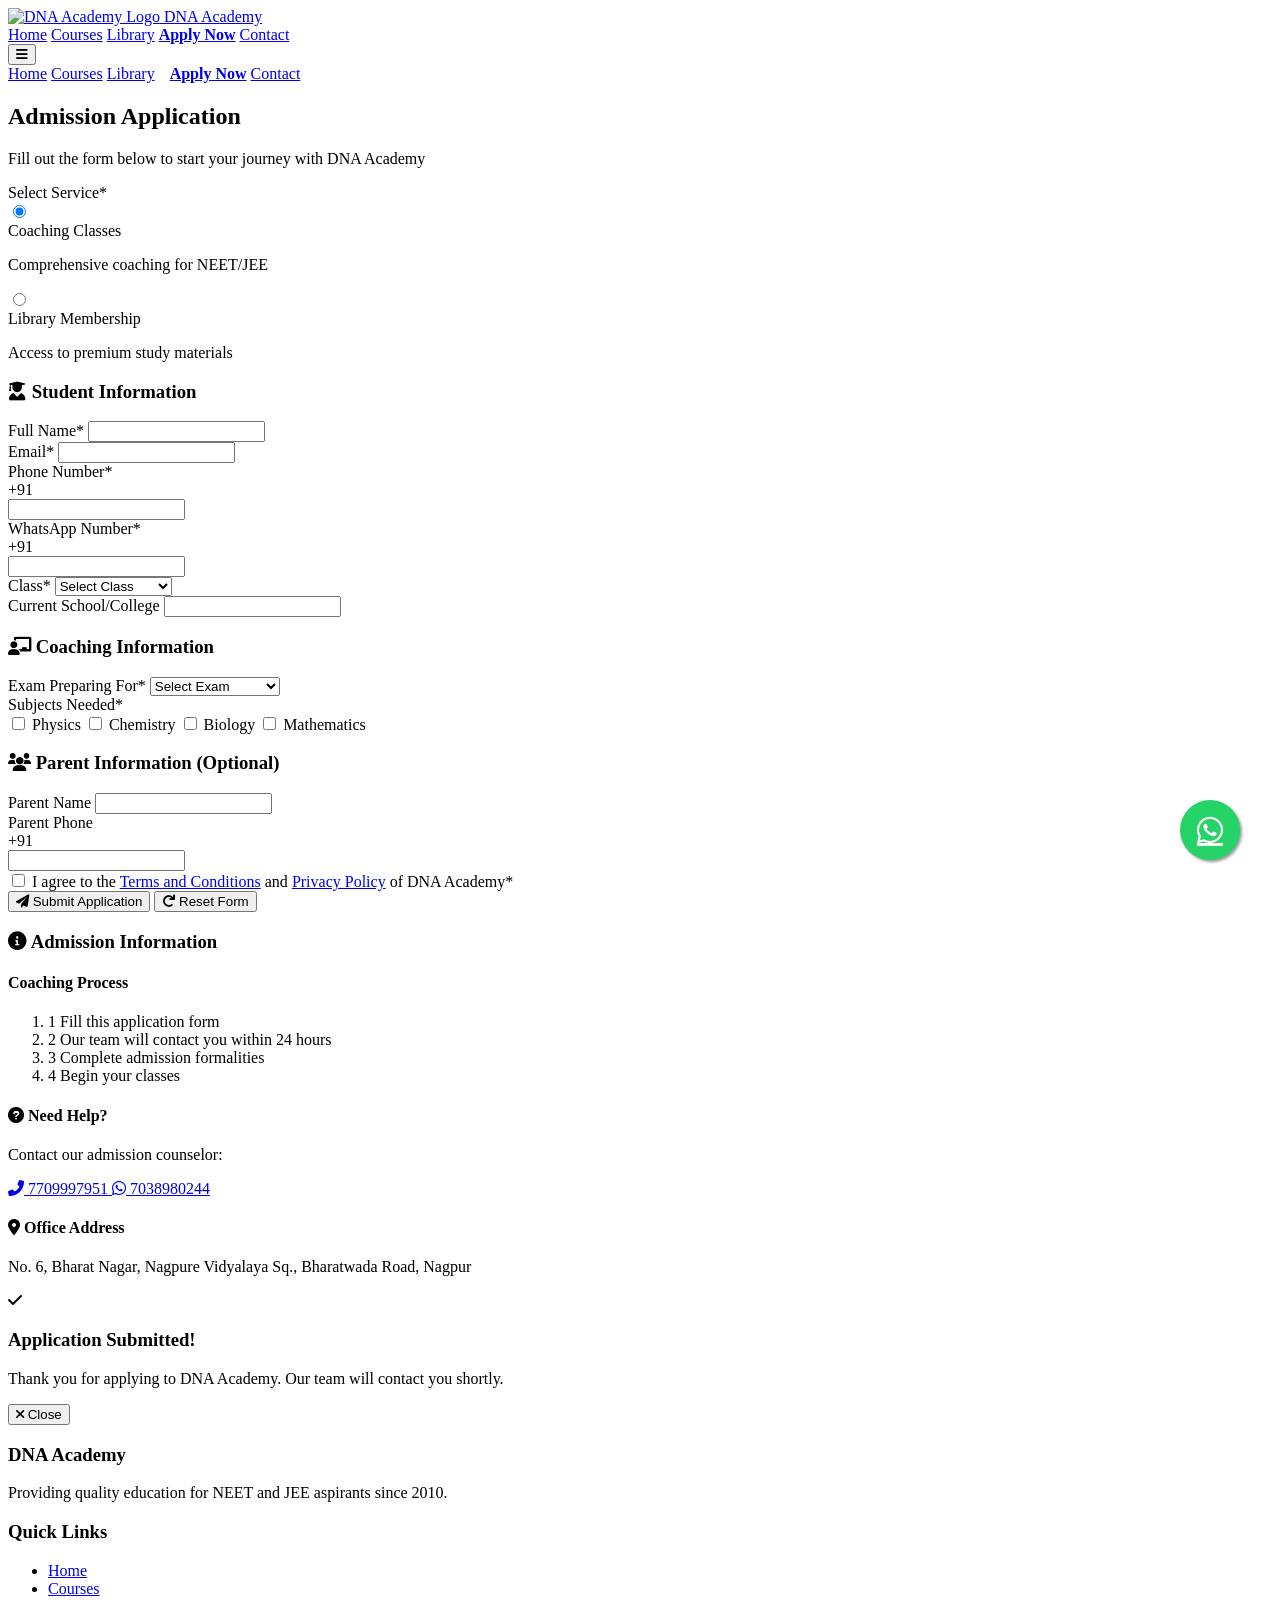
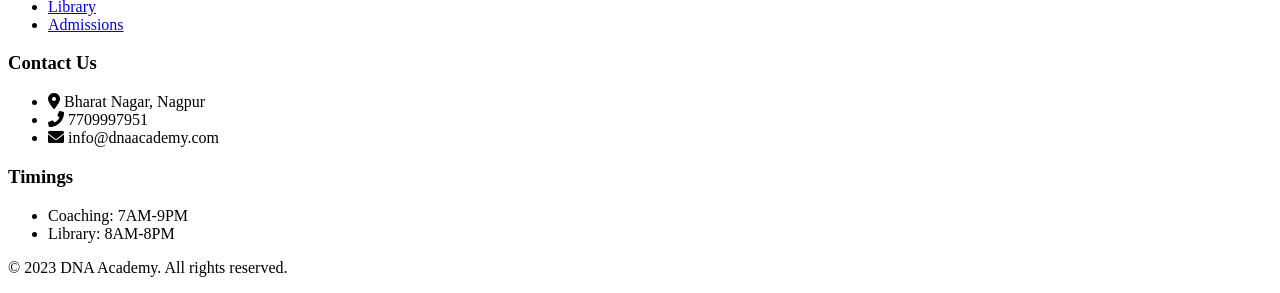
==== commit 2833ce60: "Update admission.html" ====
--- a/admission.html
+++ b/admission.html
@@ -122,6 +122,9 @@
         .fee-card:hover {
             transform: translateY(-5px);
             box-shadow: 0 10px 20px rgba(0,0,0,0.1);
+        }
+        .hidden-section {
+            display: none;
         }
     </style>
 </head>
@@ -174,7 +177,14 @@
                                 <label class="block text-gray-700 font-medium mb-3">Select Service*</label>
                                 <div class="grid md:grid-cols-2 gap-4">
                                     <label class="flex items-center space-x-3 bg-gray-100 p-4 rounded-lg cursor-pointer transition service-option">
-                                        <input type="radio" name="service" value="library" class="h-5 w-5 text-blue-600" checked>
+                                        <input type="radio" name="service" value="coaching" class="h-5 w-5 text-blue-600" checked>
+                                        <div>
+                                            <span class="font-medium">Coaching Classes</span>
+                                            <p class="text-sm text-gray-600 mt-1">Comprehensive coaching for NEET/JEE</p>
+                                        </div>
+                                    </label>
+                                    <label class="flex items-center space-x-3 bg-gray-100 p-4 rounded-lg cursor-pointer transition service-option">
+                                        <input type="radio" name="service" value="library" class="h-5 w-5 text-blue-600">
                                         <div>
                                             <span class="font-medium">Library Membership</span>
                                             <p class="text-sm text-gray-600 mt-1">Access to premium study materials</p>
@@ -225,69 +235,135 @@
                                         </div>
                                     </div>
                                 </div>
-                            </div>
-
-                            <!-- Library Membership Details -->
-                            <div id="libraryFields" class="mb-6">
+                                <div class="grid md:grid-cols-2 gap-4">
+                                    <div class="mb-4">
+                                        <label for="class" class="block text-gray-700 mb-2">Class*</label>
+                                        <select id="class" name="class" required 
+                                                class="w-full px-4 py-2 border border-gray-300 rounded focus:outline-none focus:ring-2 focus:ring-blue-500 form-input">
+                                            <option value="">Select Class</option>
+                                            <option value="11">Class 11</option>
+                                            <option value="12">Class 12</option>
+                                            <option value="neet">NEET Repeater</option>
+                                            <option value="jee">JEE Repeater</option>
+                                        </select>
+                                    </div>
+                                    <div class="mb-4">
+                                        <label for="school" class="block text-gray-700 mb-2">Current School/College</label>
+                                        <input type="text" id="school" name="school" 
+                                               class="w-full px-4 py-2 border border-gray-300 rounded focus:outline-none focus:ring-2 focus:ring-blue-500 form-input">
+                                    </div>
+                                </div>
+                            </div>
+
+                            <!-- Coaching Fields (Shown by default) -->
+                            <div id="coachingFields">
+                                <div class="mb-6">
+                                    <h3 class="text-lg font-semibold text-blue-700 mb-4 flex items-center">
+                                        <i class="fas fa-chalkboard-teacher mr-2"></i>
+                                        <span>Coaching Information</span>
+                                    </h3>
+                                    <div class="mb-4">
+                                        <label for="examPreparing" class="block text-gray-700 mb-2">Exam Preparing For*</label>
+                                        <select id="examPreparing" name="examPreparing" required 
+                                                class="w-full px-4 py-2 border border-gray-300 rounded focus:outline-none focus:ring-2 focus:ring-blue-500 form-input">
+                                            <option value="">Select Exam</option>
+                                            <option value="neet">NEET</option>
+                                            <option value="jee">JEE</option>
+                                            <option value="both">Both NEET & JEE</option>
+                                        </select>
+                                    </div>
+                                    <div class="mb-4">
+                                        <label for="coachingSubjects" class="block text-gray-700 mb-2">Subjects Needed*</label>
+                                        <div class="grid md:grid-cols-3 gap-2">
+                                            <label class="flex items-center">
+                                                <input type="checkbox" name="coachingSubjects" value="physics" class="h-4 w-4 text-blue-600">
+                                                <span class="ml-2">Physics</span>
+                                            </label>
+                                            <label class="flex items-center">
+                                                <input type="checkbox" name="coachingSubjects" value="chemistry" class="h-4 w-4 text-blue-600">
+                                                <span class="ml-2">Chemistry</span>
+                                            </label>
+                                            <label class="flex items-center">
+                                                <input type="checkbox" name="coachingSubjects" value="biology" class="h-4 w-4 text-blue-600">
+                                                <span class="ml-2">Biology</span>
+                                            </label>
+                                            <label class="flex items-center">
+                                                <input type="checkbox" name="coachingSubjects" value="mathematics" class="h-4 w-4 text-blue-600">
+                                                <span class="ml-2">Mathematics</span>
+                                            </label>
+                                        </div>
+                                    </div>
+                                </div>
+                            </div>
+
+                            <!-- Library Fields (Hidden by default) -->
+                            <div id="libraryFields" class="hidden-section">
+                                <div class="mb-6">
+                                    <h3 class="text-lg font-semibold text-blue-700 mb-4 flex items-center">
+                                        <i class="fas fa-book-reader mr-2"></i>
+                                        <span>Library Membership Details</span>
+                                    </h3>
+                                    <div class="mb-4">
+                                        <label for="libraryExam" class="block text-gray-700 mb-2">Exam Preparing For*</label>
+                                        <select id="libraryExam" name="libraryExam" 
+                                                class="w-full px-4 py-2 border border-gray-300 rounded focus:outline-none focus:ring-2 focus:ring-blue-500 form-input">
+                                            <option value="">Select Exam</option>
+                                            <option value="neet">NEET</option>
+                                            <option value="jee">JEE</option>
+                                            <option value="both">Both NEET & JEE</option>
+                                            <option value="other">Other</option>
+                                        </select>
+                                    </div>
+                                    <div class="mb-4">
+                                        <label for="membershipPlan" class="block text-gray-700 mb-2">Membership Plan*</label>
+                                        <div class="grid md:grid-cols-2 gap-4">
+                                            <label class="flex flex-col bg-white border border-gray-200 rounded-lg p-4 cursor-pointer fee-card">
+                                                <div class="flex items-center mb-2">
+                                                    <input type="radio" name="membershipPlan" value="1month" class="h-5 w-5 text-blue-600">
+                                                    <span class="ml-2 font-medium">1 Month</span>
+                                                </div>
+                                                <div class="text-sm text-gray-600">
+                                                    <p>Access to all materials</p>
+                                                    <p class="font-bold text-blue-700 mt-1">₹800/month</p>
+                                                </div>
+                                            </label>
+                                            <label class="flex flex-col bg-white border border-gray-200 rounded-lg p-4 cursor-pointer fee-card">
+                                                <div class="flex items-center mb-2">
+                                                    <input type="radio" name="membershipPlan" value="3months" class="h-5 w-5 text-blue-600">
+                                                    <span class="ml-2 font-medium">3 Months</span>
+                                                </div>
+                                                <div class="text-sm text-gray-600">
+                                                    <p>Access to all materials</p>
+                                                    <p class="font-bold text-blue-700 mt-1">₹2000 (Save ₹400)</p>
+                                                </div>
+                                            </label>
+                                        </div>
+                                    </div>
+                                </div>
+                            </div>
+
+                            <!-- Parent Information (Optional) -->
+                            <div class="mb-6">
                                 <h3 class="text-lg font-semibold text-blue-700 mb-4 flex items-center">
-                                    <i class="fas fa-book-reader mr-2"></i>
-                                    <span>Library Membership Details</span>
+                                    <i class="fas fa-users mr-2"></i>
+                                    <span>Parent Information (Optional)</span>
                                 </h3>
-                                <div class="mb-4">
-                                    <label for="examPreparing" class="block text-gray-700 mb-2">Exam Preparing For*</label>
-                                    <select id="examPreparing" name="examPreparing" required 
-                                            class="w-full px-4 py-2 border border-gray-300 rounded focus:outline-none focus:ring-2 focus:ring-blue-500 form-input">
-                                        <option value="">Select Exam</option>
-                                        <option value="neet">NEET</option>
-                                        <option value="jee">JEE</option>
-                                        <option value="both">Both NEET & JEE</option>
-                                        <option value="other">Other</option>
-                                    </select>
-                                </div>
-                                <div class="mb-4">
-                                    <label for="membershipPlan" class="block text-gray-700 mb-2">Membership Plan*</label>
-                                    <div class="grid md:grid-cols-2 gap-4">
-                                        <label class="flex flex-col bg-white border border-gray-200 rounded-lg p-4 cursor-pointer fee-card">
-                                            <div class="flex items-center mb-2">
-                                                <input type="radio" name="membershipPlan" value="1month" class="h-5 w-5 text-blue-600">
-                                                <span class="ml-2 font-medium">1 Month</span>
+                                <div class="grid md:grid-cols-2 gap-4">
+                                    <div class="mb-4">
+                                        <label for="parentName" class="block text-gray-700 mb-2">Parent Name</label>
+                                        <input type="text" id="parentName" name="parentName" 
+                                               class="w-full px-4 py-2 border border-gray-300 rounded focus:outline-none focus:ring-2 focus:ring-blue-500 form-input">
+                                    </div>
+                                    <div class="mb-4">
+                                        <label for="parentPhone" class="block text-gray-700 mb-2">Parent Phone</label>
+                                        <div class="relative">
+                                            <div class="absolute inset-y-0 left-0 flex items-center pl-3 pointer-events-none">
+                                                <span class="text-gray-500">+91</span>
                                             </div>
-                                            <div class="text-sm text-gray-600">
-                                                <p>Access to all materials</p>
-                                                <p class="font-bold text-blue-700 mt-1">₹800/month</p>
-                                            </div>
-                                        </label>
-                                        <label class="flex flex-col bg-white border border-gray-200 rounded-lg p-4 cursor-pointer fee-card">
-                                            <div class="flex items-center mb-2">
-                                                <input type="radio" name="membershipPlan" value="3months" class="h-5 w-5 text-blue-600">
-                                                <span class="ml-2 font-medium">3 Months</span>
-                                            </div>
-                                            <div class="text-sm text-gray-600">
-                                                <p>Access to all materials</p>
-                                                <p class="font-bold text-blue-700 mt-1">₹2000 (Save ₹400)</p>
-                                            </div>
-                                        </label>
-                                    </div>
-                                </div>
-                                <div class="mb-4">
-                                    <label for="studySubjects" class="block text-gray-700 mb-2">Subjects of Interest*</label>
-                                    <div class="grid md:grid-cols-3 gap-2">
-                                        <label class="flex items-center">
-                                            <input type="checkbox" name="studySubjects" value="physics" class="h-4 w-4 text-blue-600">
-                                            <span class="ml-2">Physics</span>
-                                        </label>
-                                        <label class="flex items-center">
-                                            <input type="checkbox" name="studySubjects" value="chemistry" class="h-4 w-4 text-blue-600">
-                                            <span class="ml-2">Chemistry</span>
-                                        </label>
-                                        <label class="flex items-center">
-                                            <input type="checkbox" name="studySubjects" value="biology" class="h-4 w-4 text-blue-600">
-                                            <span class="ml-2">Biology</span>
-                                        </label>
-                                        <label class="flex items-center">
-                                            <input type="checkbox" name="studySubjects" value="mathematics" class="h-4 w-4 text-blue-600">
-                                            <span class="ml-2">Mathematics</span>
-                                        </label>
+                                            <input type="tel" id="parentPhone" name="parentPhone" 
+                                                   class="w-full pl-12 px-4 py-2 border border-gray-300 rounded focus:outline-none focus:ring-2 focus:ring-blue-500 form-input"
+                                                   pattern="[0-9]{10}" maxlength="10">
+                                        </div>
                                     </div>
                                 </div>
                             </div>
@@ -320,44 +396,68 @@
                         <div class="sticky top-20">
                             <h3 class="text-xl font-bold mb-4 flex items-center">
                                 <i class="fas fa-info-circle mr-2"></i>
-                                <span>Library Membership Benefits</span>
+                                <span>Admission Information</span>
                             </h3>
-                            <ol class="space-y-4 mb-6">
-                                <li class="flex items-start">
-                                    <span class="bg-white text-blue-700 rounded-full w-6 h-6 flex items-center justify-center mr-3 flex-shrink-0">1</span>
-                                    <span>Access to 5000+ reference books</span>
-                                </li>
-                                <li class="flex items-start">
-                                    <span class="bg-white text-blue-700 rounded-full w-6 h-6 flex items-center justify-center mr-3 flex-shrink-0">2</span>
-                                    <span>Previous 10 years question papers</span>
-                                </li>
-                                <li class="flex items-start">
-                                    <span class="bg-white text-blue-700 rounded-full w-6 h-6 flex items-center justify-center mr-3 flex-shrink-0">3</span>
-                                    <span>Daily 8AM to 8PM access</span>
-                                </li>
-                                <li class="flex items-start">
-                                    <span class="bg-white text-blue-700 rounded-full w-6 h-6 flex items-center justify-center mr-3 flex-shrink-0">4</span>
-                                    <span>Dedicated study space with AC</span>
-                                </li>
-                                <li class="flex items-start">
-                                    <span class="bg-white text-blue-700 rounded-full w-6 h-6 flex items-center justify-center mr-3 flex-shrink-0">5</span>
-                                    <span>Expert guidance available</span>
-                                </li>
-                            </ol>
-
-                            <div class="bg-blue-900 bg-opacity-50 p-4 rounded-lg border border-blue-800 mb-6">
-                                <h4 class="font-semibold mb-2">Membership Fees</h4>
-                                <div class="space-y-3">
-                                    <div class="flex justify-between">
-                                        <span>1 Month Membership:</span>
-                                        <span class="font-bold">₹800</span>
-                                    </div>
-                                    <div class="flex justify-between">
-                                        <span>3 Months Membership:</span>
-                                        <span class="font-bold">₹2000 (Save ₹400)</span>
-                                    </div>
-                                    <div class="pt-2 mt-2 border-t border-blue-800">
-                                        <p class="text-sm text-blue-200">Payment to be made in cash at the library</p>
+                            
+                            <!-- Coaching Info -->
+                            <div id="coachingInfo">
+                                <h4 class="font-semibold mb-2">Coaching Process</h4>
+                                <ol class="space-y-4 mb-6">
+                                    <li class="flex items-start">
+                                        <span class="bg-white text-blue-700 rounded-full w-6 h-6 flex items-center justify-center mr-3 flex-shrink-0">1</span>
+                                        <span>Fill this application form</span>
+                                    </li>
+                                    <li class="flex items-start">
+                                        <span class="bg-white text-blue-700 rounded-full w-6 h-6 flex items-center justify-center mr-3 flex-shrink-0">2</span>
+                                        <span>Our team will contact you within 24 hours</span>
+                                    </li>
+                                    <li class="flex items-start">
+                                        <span class="bg-white text-blue-700 rounded-full w-6 h-6 flex items-center justify-center mr-3 flex-shrink-0">3</span>
+                                        <span>Complete admission formalities</span>
+                                    </li>
+                                    <li class="flex items-start">
+                                        <span class="bg-white text-blue-700 rounded-full w-6 h-6 flex items-center justify-center mr-3 flex-shrink-0">4</span>
+                                        <span>Begin your classes</span>
+                                    </li>
+                                </ol>
+                            </div>
+                            
+                            <!-- Library Info -->
+                            <div id="libraryInfo" class="hidden-section">
+                                <h4 class="font-semibold mb-2">Library Membership Benefits</h4>
+                                <ol class="space-y-4 mb-6">
+                                    <li class="flex items-start">
+                                        <span class="bg-white text-blue-700 rounded-full w-6 h-6 flex items-center justify-center mr-3 flex-shrink-0">1</span>
+                                        <span>Access to 5000+ reference books</span>
+                                    </li>
+                                    <li class="flex items-start">
+                                        <span class="bg-white text-blue-700 rounded-full w-6 h-6 flex items-center justify-center mr-3 flex-shrink-0">2</span>
+                                        <span>Previous 10 years question papers</span>
+                                    </li>
+                                    <li class="flex items-start">
+                                        <span class="bg-white text-blue-700 rounded-full w-6 h-6 flex items-center justify-center mr-3 flex-shrink-0">3</span>
+                                        <span>Daily 8AM to 8PM access</span>
+                                    </li>
+                                    <li class="flex items-start">
+                                        <span class="bg-white text-blue-700 rounded-full w-6 h-6 flex items-center justify-center mr-3 flex-shrink-0">4</span>
+                                        <span>Dedicated study space with AC</span>
+                                    </li>
+                                </ol>
+                                
+                                <div class="bg-blue-900 bg-opacity-50 p-4 rounded-lg border border-blue-800 mb-6">
+                                    <h4 class="font-semibold mb-2">Library Membership Fees</h4>
+                                    <div class="space-y-3">
+                                        <div class="flex justify-between">
+                                            <span>1 Month Membership:</span>
+                                            <span class="font-bold">₹800</span>
+                                        </div>
+                                        <div class="flex justify-between">
+                                            <span>3 Months Membership:</span>
+                                            <span class="font-bold">₹2000 (Save ₹400)</span>
+                                        </div>
+                                        <div class="pt-2 mt-2 border-t border-blue-800">
+                                            <p class="text-sm text-blue-200">Payment to be made in cash at the library</p>
+                                        </div>
                                     </div>
                                 </div>
                             </div>
@@ -367,7 +467,7 @@
                                     <i class="fas fa-question-circle mr-2"></i>
                                     <span>Need Help?</span>
                                 </h4>
-                                <p class="mb-3 text-blue-100">Contact our library manager:</p>
+                                <p class="mb-3 text-blue-100">Contact our admission counselor:</p>
                                 <div class="space-y-2">
                                     <a href="tel:7709997951" class="flex items-center hover:text-blue-200 transition">
                                         <i class="fas fa-phone-alt mr-2"></i>
@@ -383,10 +483,9 @@
                             <div class="mt-6">
                                 <h4 class="font-semibold mb-2 flex items-center">
                                     <i class="fas fa-map-marker-alt mr-2"></i>
-                                    <span>Library Address</span>
+                                    <span>Office Address</span>
                                 </h4>
                                 <p class="text-blue-100">No. 6, Bharat Nagar, Nagpure Vidyalaya Sq., Bharatwada Road, Nagpur</p>
-                                <p class="text-sm text-blue-200 mt-2">Timings: 8:00 AM to 8:00 PM (Daily)</p>
                             </div>
                         </div>
                     </div>
@@ -408,15 +507,7 @@
                     <i class="fas fa-check text-green-600 text-2xl"></i>
                 </div>
                 <h3 class="text-xl font-bold text-gray-800 mb-2">Application Submitted!</h3>
-                <p class="text-gray-600 mb-4">Thank you for applying for DNA Academy Library Membership.</p>
-                <div class="bg-gray-100 p-4 rounded-lg mb-4 text-left">
-                    <h4 class="font-semibold mb-2">Next Steps:</h4>
-                    <ol class="list-decimal list-inside space-y-1 text-sm">
-                        <li>Visit our library with your ID proof</li>
-                        <li>Pay the membership fee</li>
-                        <li>Get your membership card</li>
-                    </ol>
-                </div>
+                <p class="text-gray-600 mb-4">Thank you for applying to DNA Academy. Our team will contact you shortly.</p>
                 <button onclick="closeModal()" class="bg-blue-700 text-white px-6 py-2 rounded hover:bg-blue-800 transition flex items-center mx-auto">
                     <i class="fas fa-times mr-2"></i>
                     Close
@@ -430,8 +521,8 @@
         <div class="container mx-auto px-4">
             <div class="grid md:grid-cols-4 gap-8">
                 <div>
-                    <h3 class="text-lg font-semibold mb-4">DNA Academy Library</h3>
-                    <p class="text-gray-400">Providing quality study materials for NEET and JEE aspirants since 2010.</p>
+                    <h3 class="text-lg font-semibold mb-4">DNA Academy</h3>
+                    <p class="text-gray-400">Providing quality education for NEET and JEE aspirants since 2010.</p>
                 </div>
                 <div>
                     <h3 class="text-lg font-semibold mb-4">Quick Links</h3>
@@ -439,7 +530,7 @@
                         <li><a href="index.html" class="text-gray-400 hover:text-white transition">Home</a></li>
                         <li><a href="courses.html" class="text-gray-400 hover:text-white transition">Courses</a></li>
                         <li><a href="library.html" class="text-gray-400 hover:text-white transition">Library</a></li>
-                        <li><a href="apply.html" class="text-gray-400 hover:text-white transition">Membership</a></li>
+                        <li><a href="apply.html" class="text-gray-400 hover:text-white transition">Admissions</a></li>
                     </ul>
                 </div>
                 <div>
@@ -455,26 +546,26 @@
                         </li>
                         <li class="flex items-center">
                             <i class="fas fa-envelope mr-2"></i>
-                            <span>library@dnaacademy.com</span>
+                            <span>info@dnaacademy.com</span>
                         </li>
                     </ul>
                 </div>
                 <div>
-                    <h3 class="text-lg font-semibold mb-4">Library Hours</h3>
+                    <h3 class="text-lg font-semibold mb-4">Timings</h3>
                     <ul class="space-y-2 text-gray-400">
                         <li class="flex justify-between">
-                            <span>Monday-Friday:</span>
-                            <span>8AM-8PM</span>
+                            <span>Coaching:</span>
+                            <span>7AM-9PM</span>
                         </li>
                         <li class="flex justify-between">
-                            <span>Saturday-Sunday:</span>
+                            <span>Library:</span>
                             <span>8AM-8PM</span>
                         </li>
                     </ul>
                 </div>
             </div>
             <div class="border-t border-gray-700 mt-8 pt-6 text-center text-gray-400 text-sm">
-                <p>&copy; 2023 DNA Academy Library. All rights reserved.</p>
+                <p>&copy; 2023 DNA Academy. All rights reserved.</p>
             </div>
         </div>
     </footer>
@@ -484,6 +575,29 @@
         document.getElementById('mobile-menu-button').addEventListener('click', function() {
             const menu = document.getElementById('mobile-menu');
             menu.classList.toggle('hidden');
+        });
+
+        // Service Selection Toggle
+        const serviceRadios = document.querySelectorAll('input[name="service"]');
+        const coachingFields = document.getElementById('coachingFields');
+        const libraryFields = document.getElementById('libraryFields');
+        const coachingInfo = document.getElementById('coachingInfo');
+        const libraryInfo = document.getElementById('libraryInfo');
+        
+        serviceRadios.forEach(radio => {
+            radio.addEventListener('change', function() {
+                if (this.value === 'coaching') {
+                    coachingFields.classList.remove('hidden-section');
+                    libraryFields.classList.add('hidden-section');
+                    coachingInfo.classList.remove('hidden-section');
+                    libraryInfo.classList.add('hidden-section');
+                } else if (this.value === 'library') {
+                    coachingFields.classList.add('hidden-section');
+                    libraryFields.classList.remove('hidden-section');
+                    coachingInfo.classList.add('hidden-section');
+                    libraryInfo.classList.remove('hidden-section');
+                }
+            });
         });
 
         // Form Submission Handling
@@ -504,18 +618,21 @@
                 return;
             }
             
-            // Check if at least one subject is selected
-            const subjects = document.querySelectorAll('input[name="studySubjects"]:checked');
-            if (subjects.length === 0) {
-                alert('Please select at least one subject of interest');
-                return;
-            }
+            // Check service-specific requirements
+            const selectedService = document.querySelector('input[name="service"]:checked').value;
             
-            // Check if membership plan is selected
-            const membershipPlan = document.querySelector('input[name="membershipPlan"]:checked');
-            if (!membershipPlan) {
-                alert('Please select a membership plan');
-                return;
+            if (selectedService === 'coaching') {
+                const subjects = document.querySelectorAll('input[name="coachingSubjects"]:checked');
+                if (subjects.length === 0) {
+                    alert('Please select at least one subject for coaching');
+                    return;
+                }
+            } else if (selectedService === 'library') {
+                const membershipPlan = document.querySelector('input[name="membershipPlan"]:checked');
+                if (!membershipPlan) {
+                    alert('Please select a membership plan');
+                    return;
+                }
             }
             
             // Show confirmation modal
